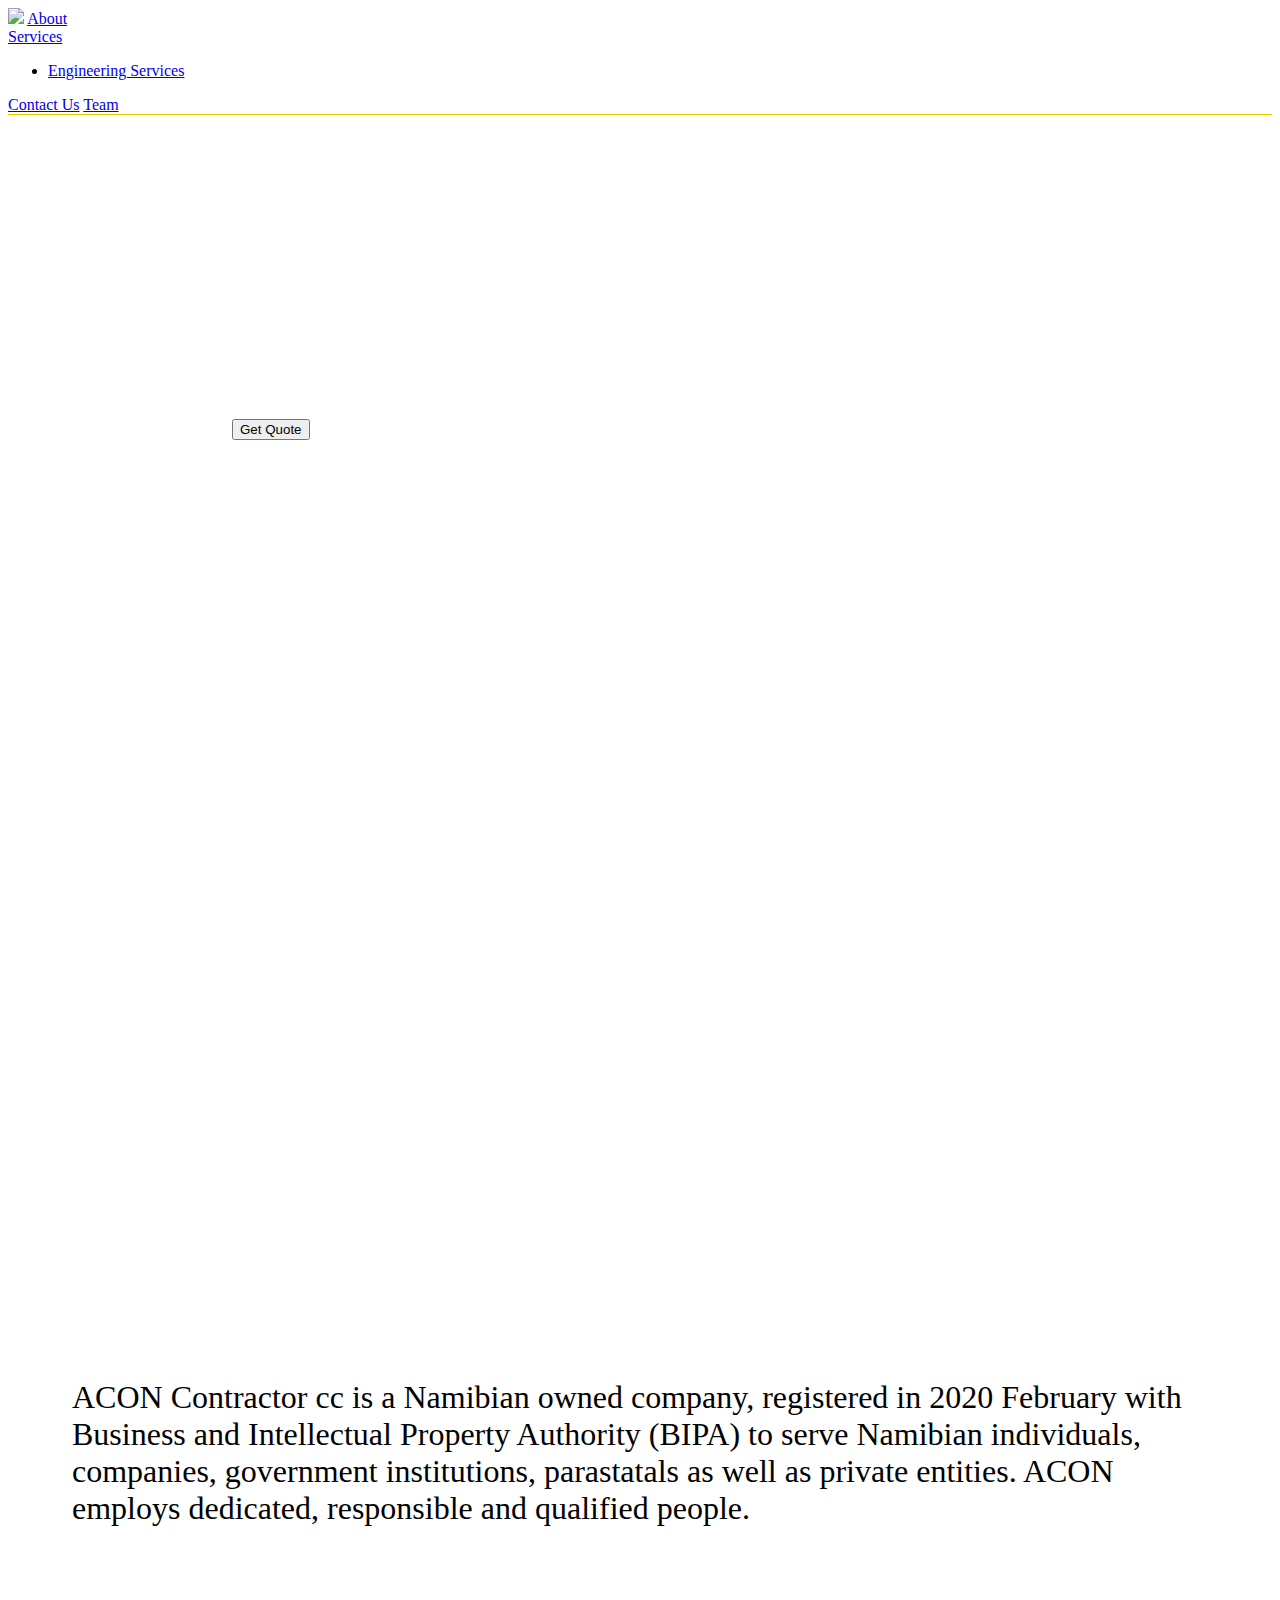
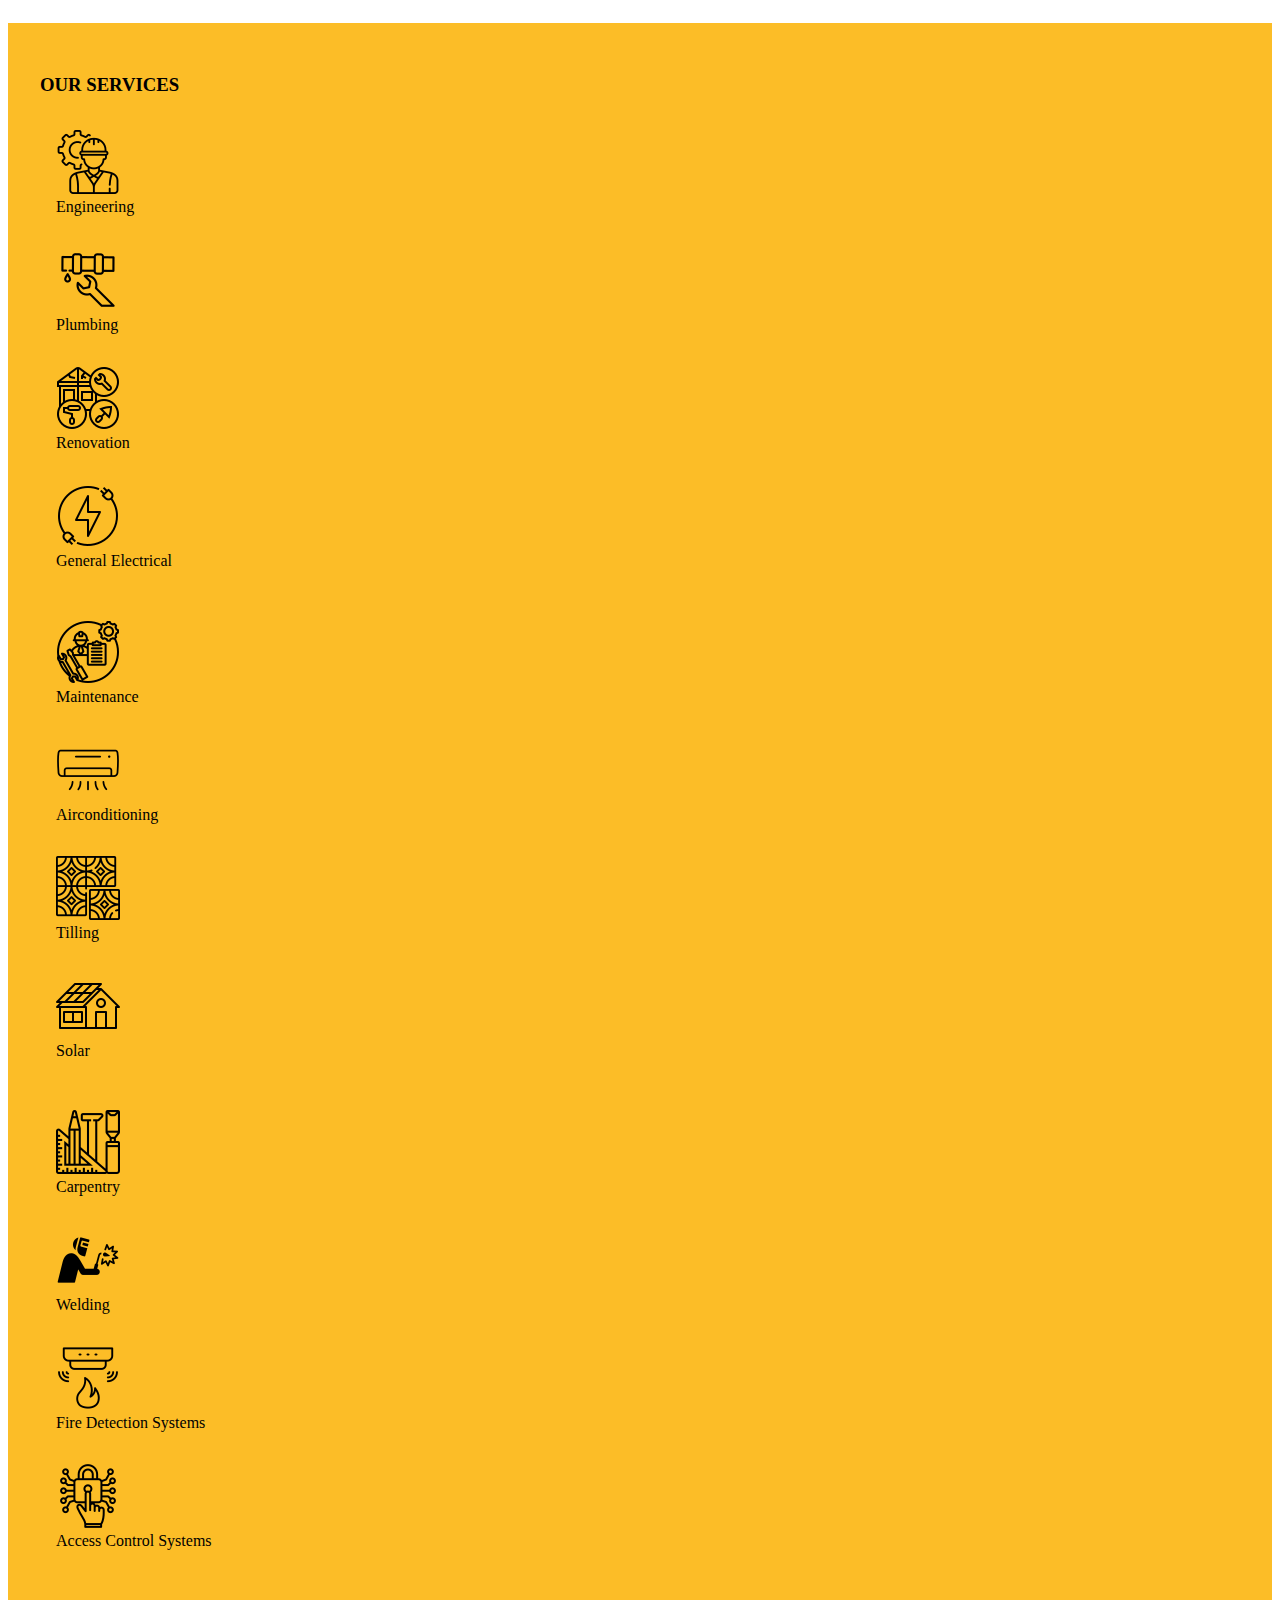
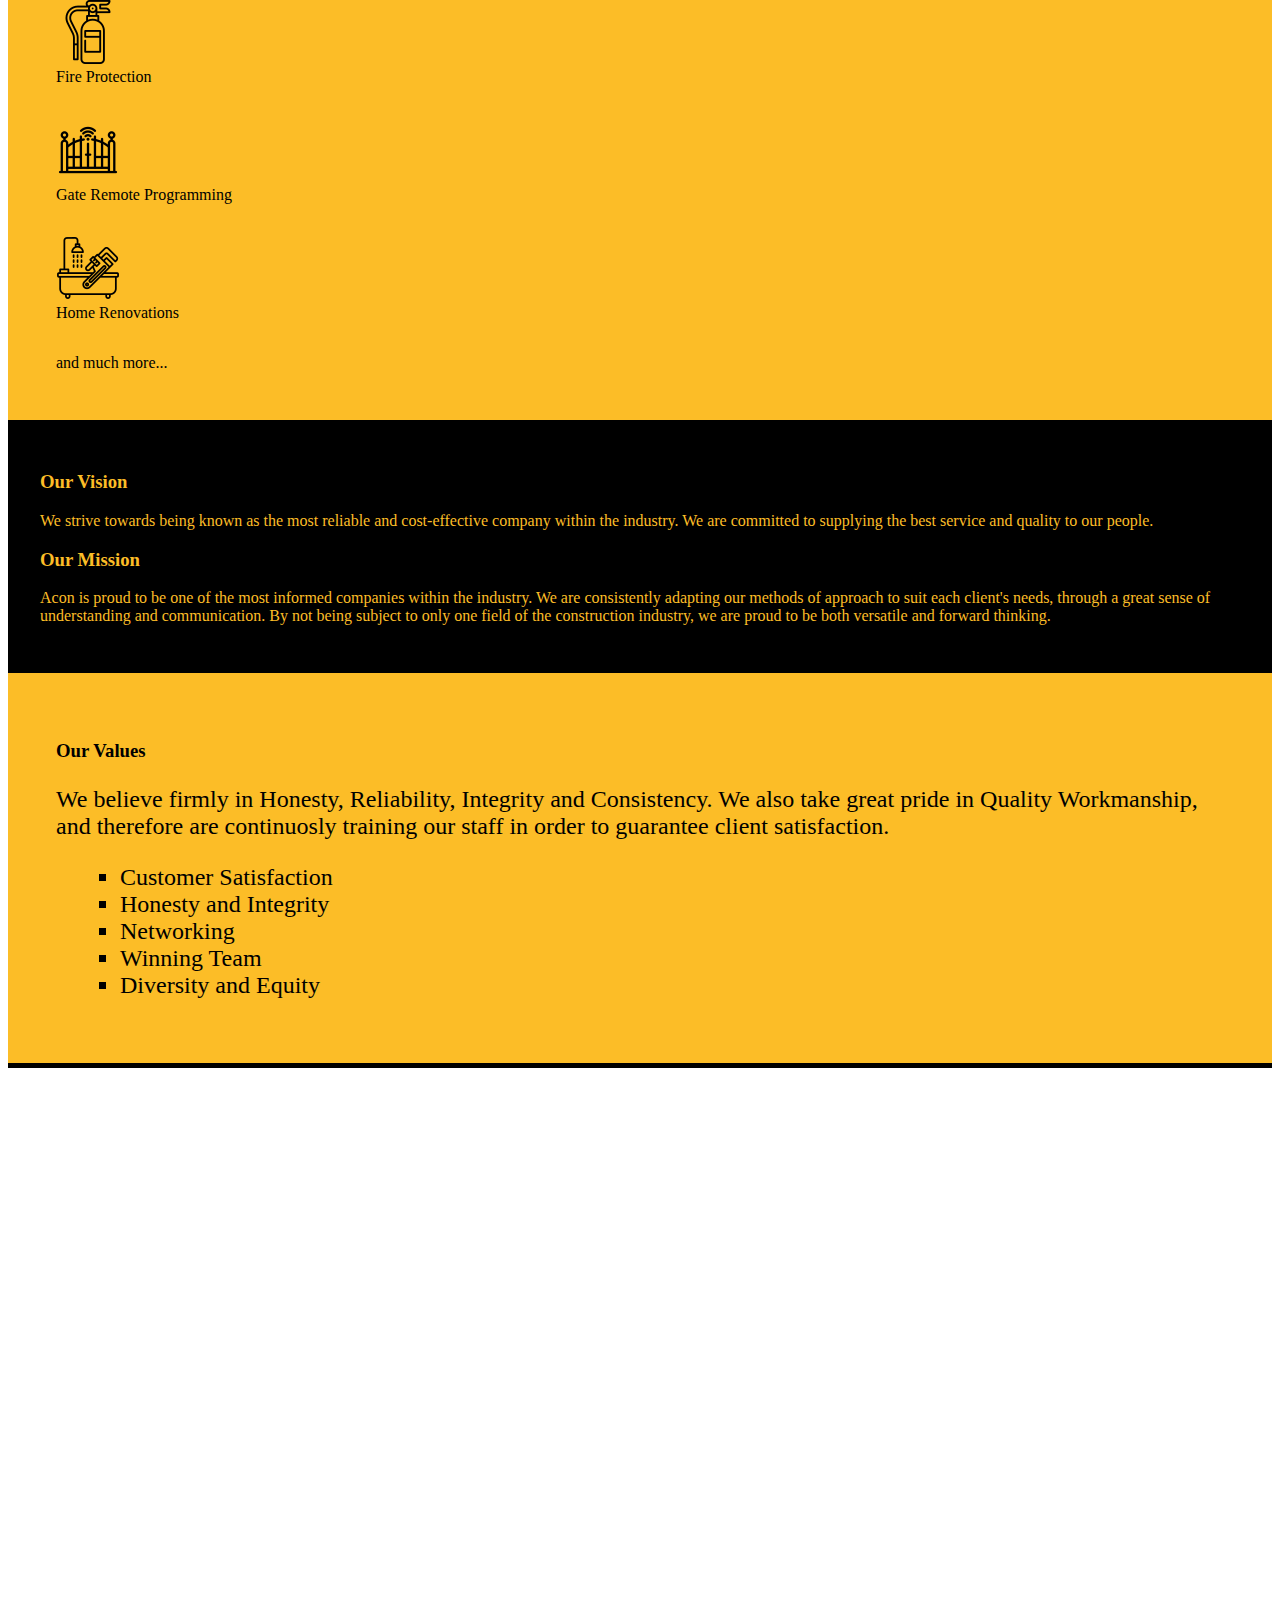
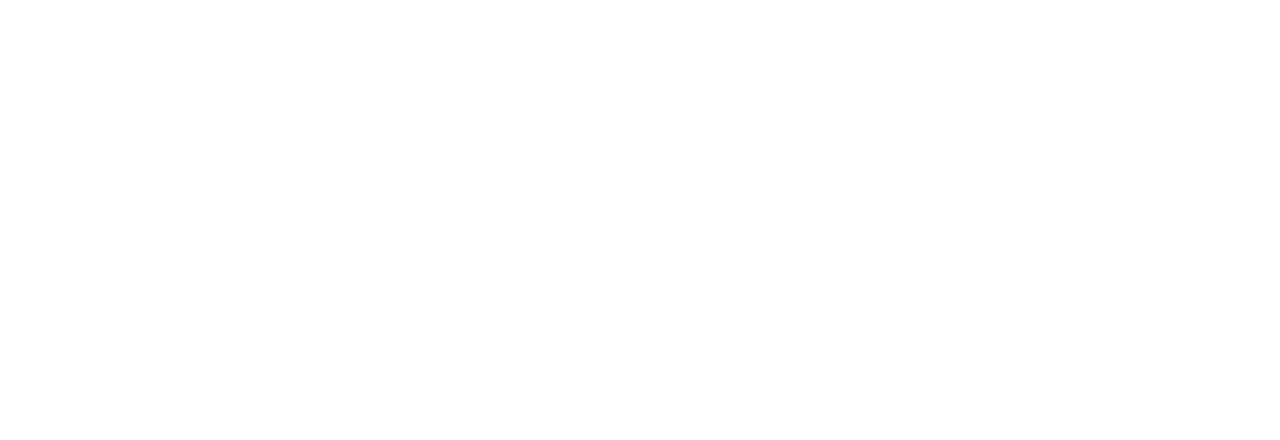
==== index.html @ f5fd53c5 "Add services section" ====
<!DOCTYPE html>
<html lang="en">
    <head>
	<meta charset="UTF-8">
	<meta name="viewport" content="width=device-width, initial-scale=1.0">
	<meta http-equiv="X-UA-Compatible" content="ie=edge">
	<title>Acon Contractors</title>
	<meta charset="UTF-8">
	<meta name="viewport" content="width=device-width, initial-scale=1.0">
	<meta http-equiv="X-UA-Compatible" content="ie=edge">
	<title>First Light Safaris</title>
	<link rel="stylesheet" href="style.css">
	<link rel="stylesheet" href="./css/vendor/spectre.min.css">
	<link rel="stylesheet" href="./css/vendor/spectre-exp.min.css">
	<link rel="stylesheet" href="./css/vendor/spectre-icons.min.css">
	<style>
	 @font-face {
	     font-family: 'RubikBurned-Regular';
	     src: URL('fonts/Kanit-Regular.ttf') format('truetype');
	 }

	 body{
	     font-family: 'RubikBurned-Regular';
	 }
	 #LOGO{
	     width: 120px;
	 }

	 header{
	     border-bottom: thin solid #f7c500;
	 }

	 #HERO{
	     width: 100vw;
	     background-image: url("img/hero.jpg");
	     background-size: 100%;
	     background-attachment: fixed;
	     height: 80vh;
	     padding: 14em;
	     color: #ffffff;
	 }

	 #ABOUT{
	     padding: 2em;
	     font-size: 2em;
	 }

	 #MISSION_VISION{
	     padding: 2em;
	     background-color: #000000;
	     color: #fcbd27;
	 }

	 .divider-vert::before{
	     border-color: #fcbd27;
	 }

	 .divider-vert[data-content]::after, .divider[data-content]::after{
	     background-color:#fcbd27;
	     color: #ffffff;
	 }

	 #VALUES{
	     padding: 3em;
	     background-color: #fcbd27;
	     color: #000000;
	 }

	 #VALUES p{
	     font-size: 1.5em;
	 }

	 #VALUES ul{
	     padding-left: 4em;
	 }

	 #VALUES ul li{
	     font-size: 1.5em;
	     list-style: square;
	 }

	 #CONTACT{
	     color: #ffffff;
	     padding: 2em;
	     height: 100vh;
	     background-image: url("img/bg.jpg");
	     background-size: 100%;
	     border-top: thick solid #000000;
	 }

	 #CONTACT li{
	     font-size: 2em;
	 }

	 #SERVICES{
	     background-color:#fcbd27;
	     color: #000000;
	     padding: 2em;
	 }

	 #SERVICES .card{
	     background-color:#fcbd27;
	     border-color: #000000;
	     padding: 1em;
	 }
	</style>
    </head>
    <body>
	<header class="navbar">
	    <section class="navbar-section">
		<a href="..." class="navbar-brand mr-2"><img src="img/logo.jpg" id="LOGO"></a>
		<a href="..." class="btn btn-link">About</a>
		<div class="dropdown">
		    <a href="#" class="btn btn-link dropdown-toggle" tabindex="0">
			Services <i class="icon icon-caret"></i>
		    </a>

		    <ul class="menu">
			<li><a href="/engineering.html" class="btn btn-link">Engineering Services</a></li>
		    </ul>
		</div>
		<a href="..." class="btn btn-link">Contact Us</a>
		<a href="..." class="btn btn-link">Team</a>
	    </section>
	</header>
	<section id="HERO">
	    <h1>Always ready to serve you...</h1>
	    <button class="btn btn-primary btn-lg">Get Quote</button>
	</section>
	<section id="ABOUT">
	    <div class="columns">
		<div class="col-10 col-mx-auto">
		    <p>ACON Contractor cc is a Namibian owned company,
			registered in 2020 February with Business and
			Intellectual Property Authority (BIPA) to serve
			Namibian individuals, companies, government
			institutions, parastatals as well as private entities.
			ACON employs dedicated, responsible and qualified
			people.
		    </p>
		</div>
	    </div>
	</section>
	<section class="sections" id="SERVICES">
	    <div class="container">
		<h3 class="sectionHeads">OUR SERVICES</h3>
		<div class="columns">
		    <div class="card col-3 col-sm-12 text-center">
			<div class="card-image col-mx-auto">
			    <img src="img/worker.png" class="img-responsive services-icons">
			</div>
			<div class="card-header">
			    <div class="card-title h5">Engineering</div>
			</div>
		    </div>
		    <div class="card col-3 col-sm-12 text-center">
			<div class="card-image col-mx-auto">
			    <img src="img/repairing.png" class="img-responsive services-icons">
			</div>
			<div class="card-header">
			    <div class="card-title h5">Plumbing</div>
			</div>
		    </div>
		    <div class="card col-3 col-sm-12 text-center">
			<div class="card-image col-mx-auto">
			    <img src="img/renovation.png" class="img-responsive services-icons">
			</div>
			<div class="card-header">
			    <div class="card-title h5">Renovation</div>
			</div>
		    </div>
		    <div class="card col-3 col-sm-12 text-center">
			<div class="card-image col-mx-auto">
			    <img src="img/plugin.png" class="img-responsive services-icons">
			</div>
			<div class="card-header">
			    <div class="card-title h5">General Electrical</div>
			</div>
		    </div>
		</div>
		<br>
		<div class="columns">
		    <div class="card col-3 col-sm-12 text-center">
			<div class="card-image col-mx-auto">
			    <img src="img/maintenance.png" class="img-responsive services-icons">
			</div>
			<div class="card-header">
			    <div class="card-title h5">Maintenance</div>
			</div>
		    </div>
		    <div class="card col-3 col-sm-12 text-center">
			<div class="card-image col-mx-auto">
			    <img src="img/air-conditioner.png" class="img-responsive services-icons">
			</div>
			<div class="card-header">
			    <div class="card-title h5">Airconditioning</div>
			</div>
		    </div>
		    <div class="card col-3 col-sm-12 text-center">
			<div class="card-image col-mx-auto">
			    <img src="img/tiles.png" class="img-responsive services-icons">
			</div>
			<div class="card-header">
			    <div class="card-title h5">Tilling</div>
			</div>
		    </div>
		    <div class="card col-3 col-sm-12 text-center">
			<div class="card-image col-mx-auto">
			    <img src="img/solar-house.png" class="img-responsive services-icons">
			</div>
			<div class="card-header">
			    <div class="card-title h5">Solar</div>
			</div>
		    </div>
		</div>
		<br>
		<div class="columns">
		    <div class="card col-3 col-sm-12 col-mx-auto text-center">
			<div class="card-image col-mx-auto">
			    <img src="img/carpentry.png" class="img-responsive services-icons">
			</div>
			<div class="card-header">
			    <div class="card-title h5">Carpentry</div>
			</div>
		    </div>
		    <div class="card col-3 col-sm-12 col-mx-auto text-center">
			<div class="card-image col-mx-auto">
			    <img src="img/welding.png" class="img-responsive services-icons">
			</div>
			<div class="card-header">
			    <div class="card-title h5">Welding</div>
			</div>
		    </div>
		    <div class="card col-3 col-sm-12 text-center">
			<div class="card-image col-mx-auto">
			    <img src="img/fire-alarm.png" class="img-responsive services-icons">
			</div>
			<div class="card-header">
			    <div class="card-title h5">Fire Detection Systems</div>
			</div>
		    </div>
		    <div class="card col-3 col-sm-12 text-center">
			<div class="card-image col-mx-auto">
			    <img src="img/access-control.png" class="img-responsive services-icons">
			</div>
			<div class="card-header">
			    <div class="card-title h5">Access Control Systems</div>
			</div>
		    </div>
		</div>
		<br>
		<div class="columns">
		    <div class="card col-3 col-sm-12 col-mx-auto text-center">
			<div class="card-image col-mx-auto">
			    <img src="img/fire-extinguisher.png" class="img-responsive services-icons">
			</div>
			<div class="card-header">
			    <div class="card-title h5">Fire Protection</div>
			</div>
		    </div>
		    <div class="card col-3 col-sm-12 col-mx-auto text-center">
			<div class="card-image col-mx-auto">
			    <img src="img/gate.png" class="img-responsive services-icons">
			</div>
			<div class="card-header">
			    <div class="card-title h5">Gate Remote Programming</div>
			</div>
		    </div>
		    <div class="card col-3 col-sm-12 text-center">
			<div class="card-image col-mx-auto">
			    <img src="img/bathroom.png" class="img-responsive services-icons">
			</div>
			<div class="card-header">
			    <div class="card-title h5">Home Renovations</div>
			</div>
		    </div>
		    <div class="card col-3 col-sm-12 text-center">
			<div class="card-image col-mx-auto">
			</div>
			<div class="card-header">
			    <div class="card-title h5">and much more...</div>
			</div>
		    </div>
		</div>
	    </div>
	</section>
	<section id="MISSION_VISION">
	    <div class="columns">
		<div class="col-5">
		    <h3>Our Vision</h3>
		    We strive towards being known as the most reliable
		    and cost-effective company within the industry.
		    We are committed to supplying the best service and
		    quality to our people.
		</div>
		<div class="col-1 divider-vert" data-content="&"></div>
		<div class="col-6">
		    <h3 class="text-right">Our Mission</h3>
		    <p class="text-right">
			Acon is proud to be one of the most informed
			companies within the industry. We are consistently
			adapting our methods of approach to suit each
			client's needs, through a great sense of
			understanding and communication. By not being
			subject to only one field of the construction
			industry, we are proud to be both versatile and
			forward thinking.
		    </p>
		</div>
	    </div>
	</section>
	<section id="VALUES">
	    <div class="columns">
		<h3>Our Values</h3>
		<p class="col-10 col-mx-auto">
		    We believe firmly in Honesty, Reliability,
		    Integrity and Consistency. We also take great
		    pride in Quality Workmanship, and therefore are
		    continuosly training our staff in order to
		    guarantee client satisfaction.
		</p>
	    </div>
	    <div class="columns">
		<div class="col-1"></div>
		<ul class="col-10">
		    <li>Customer Satisfaction</li>
		    <li>Honesty and Integrity</li>
		    <li>Networking</li>
		    <li>Winning Team</li>
		    <li>Diversity and Equity</li>
		</ul>
	    </div>
	</section>
	<section id="CONTACT">
	    <h3>Contact Us</h3>
	    <ul>
		<li>+264 81 836 1139</li>
		<li>+264 81 129 6052</li>
		<li>info@acon-contractors.com</li>
		<li>P.O. Box 41077, Windhoek, Namibia</li>
		<li>ERF 371 Tuba Street, Windhoek</li>
	    </ul>
	</section>
	<script src="index.js"></script>
    </body>
</html>
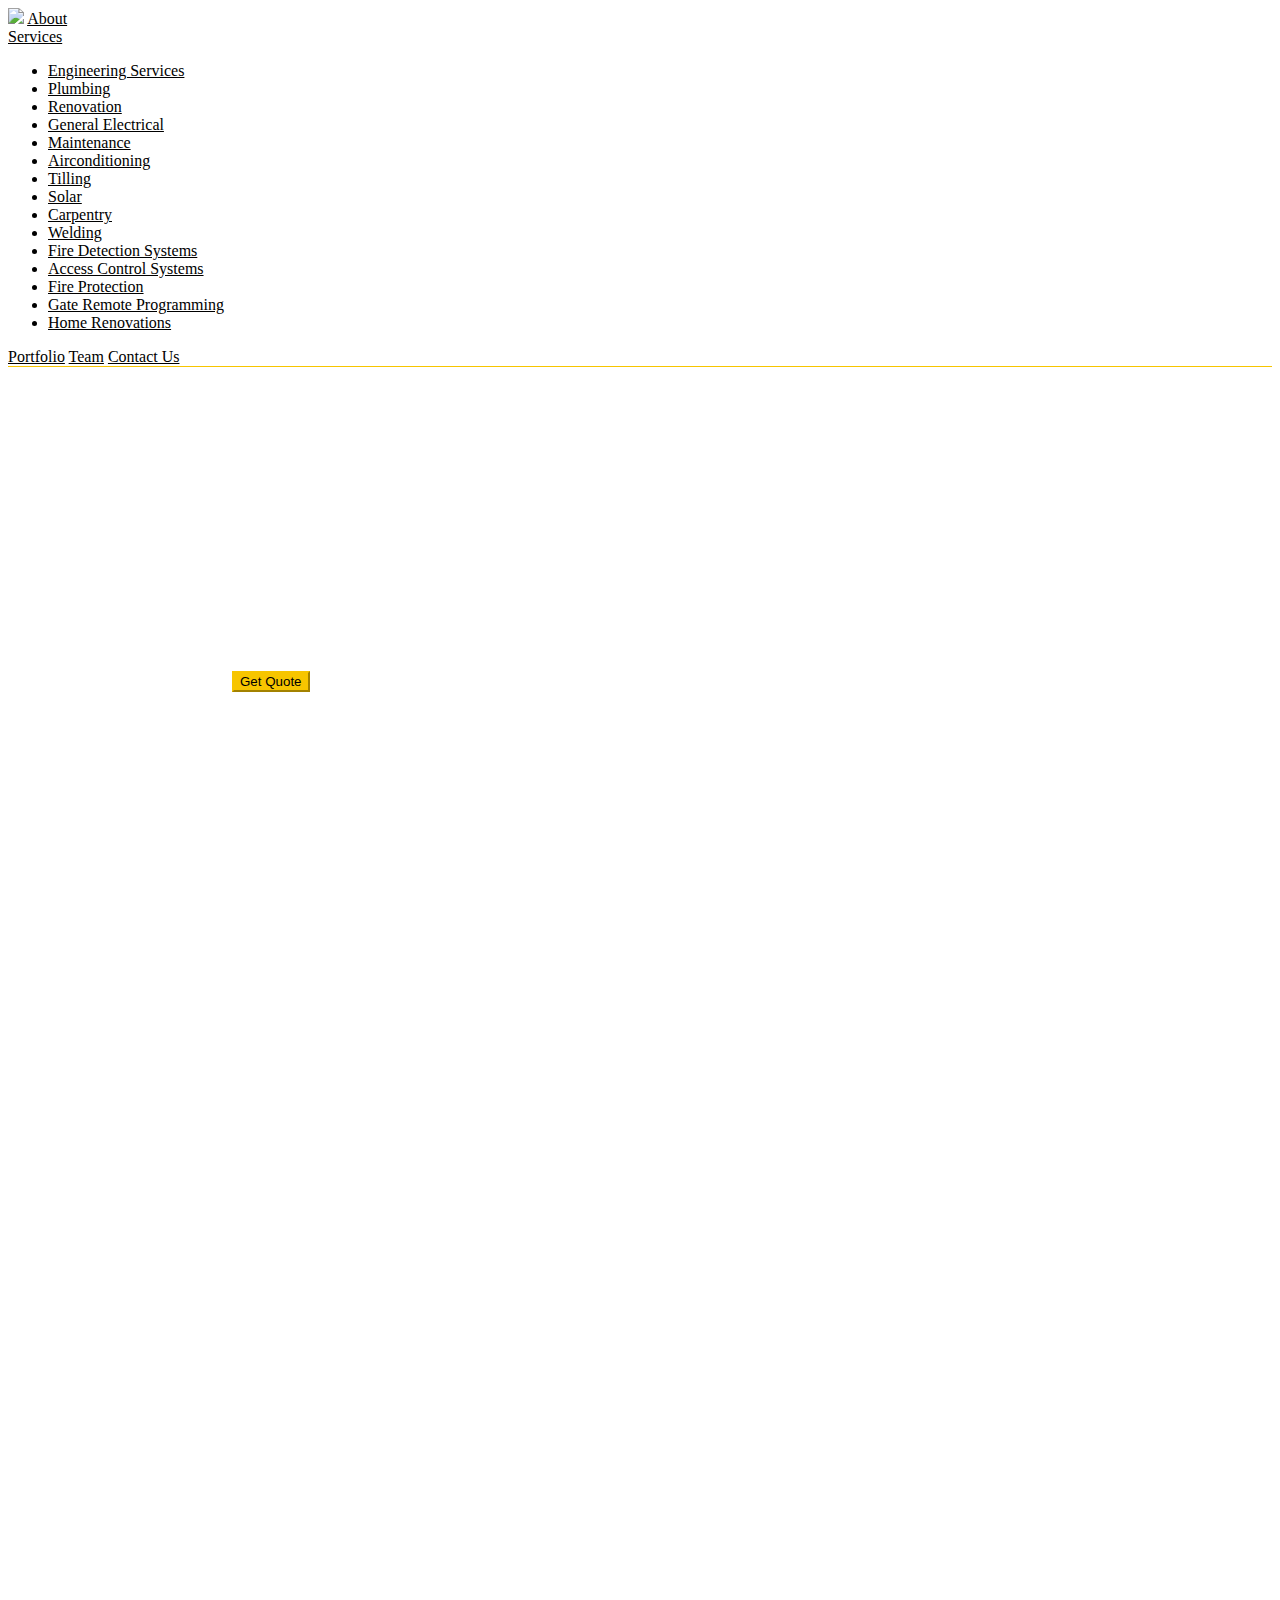
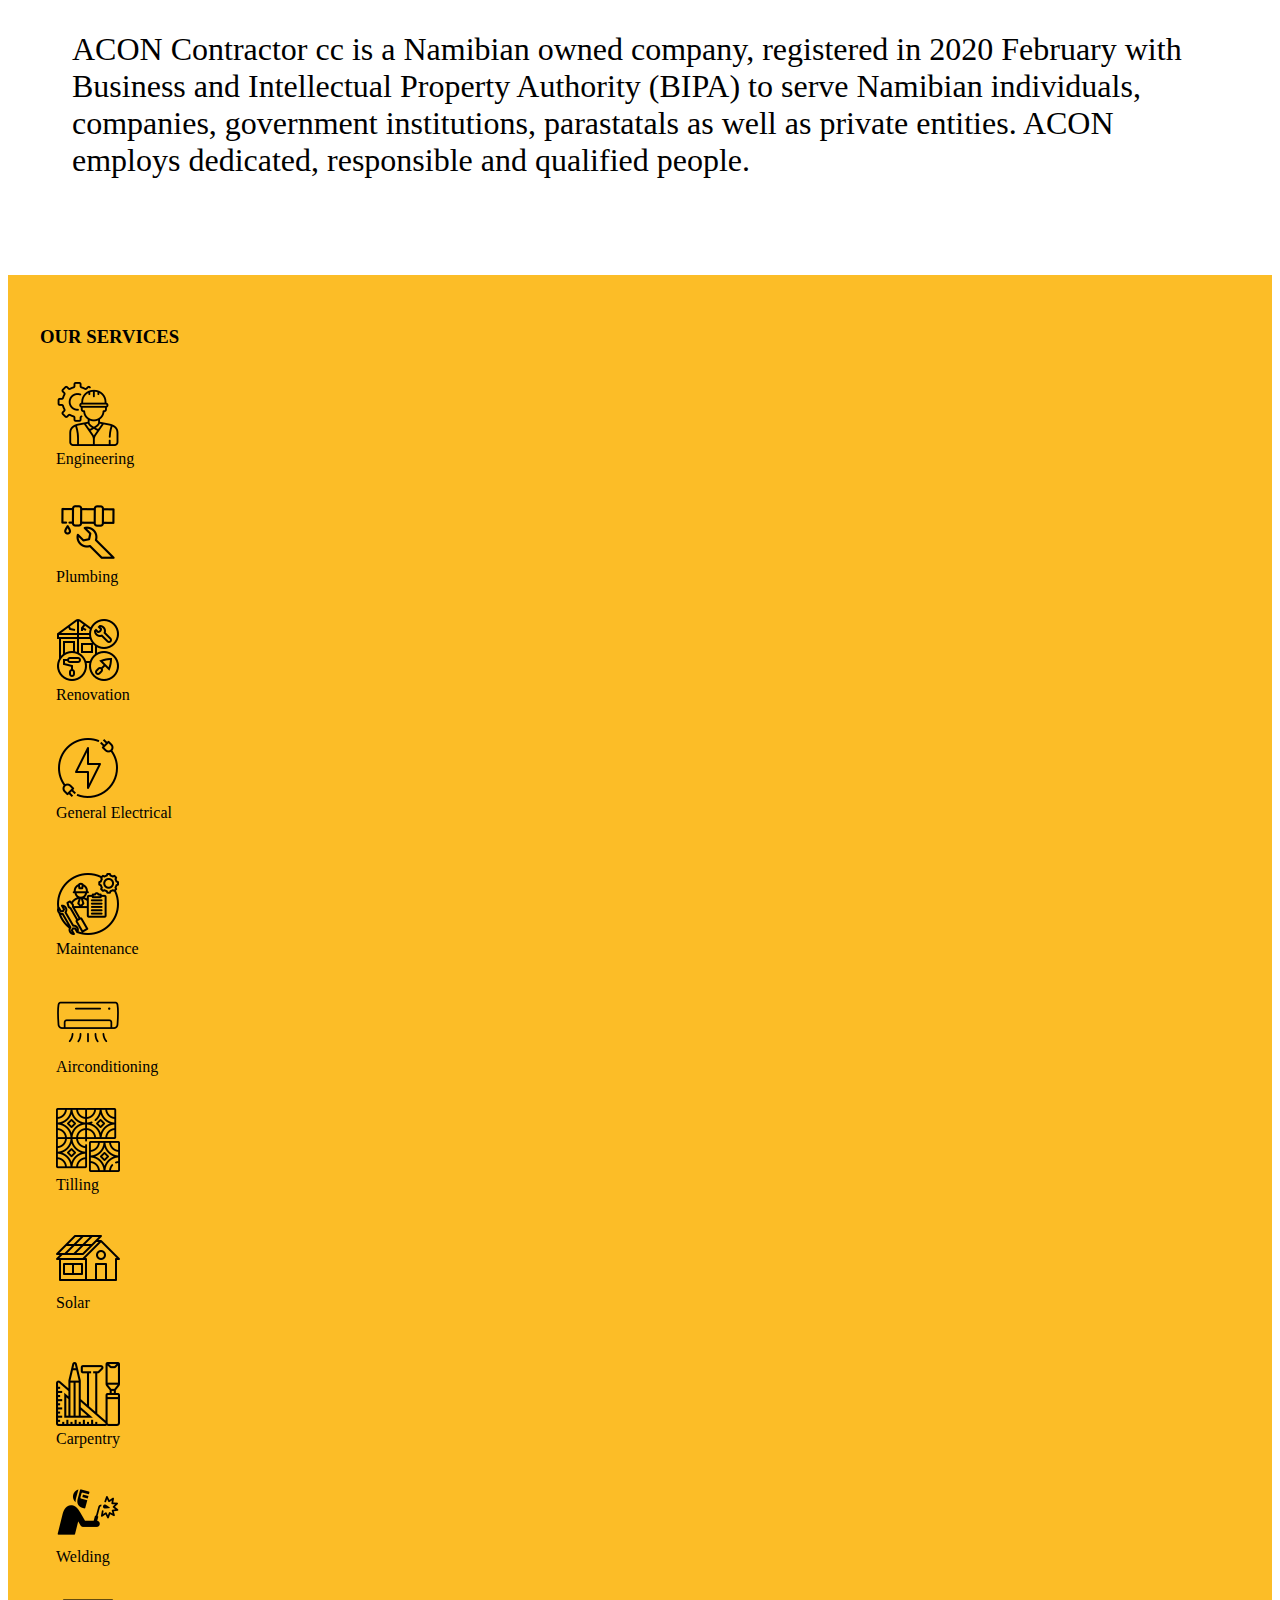
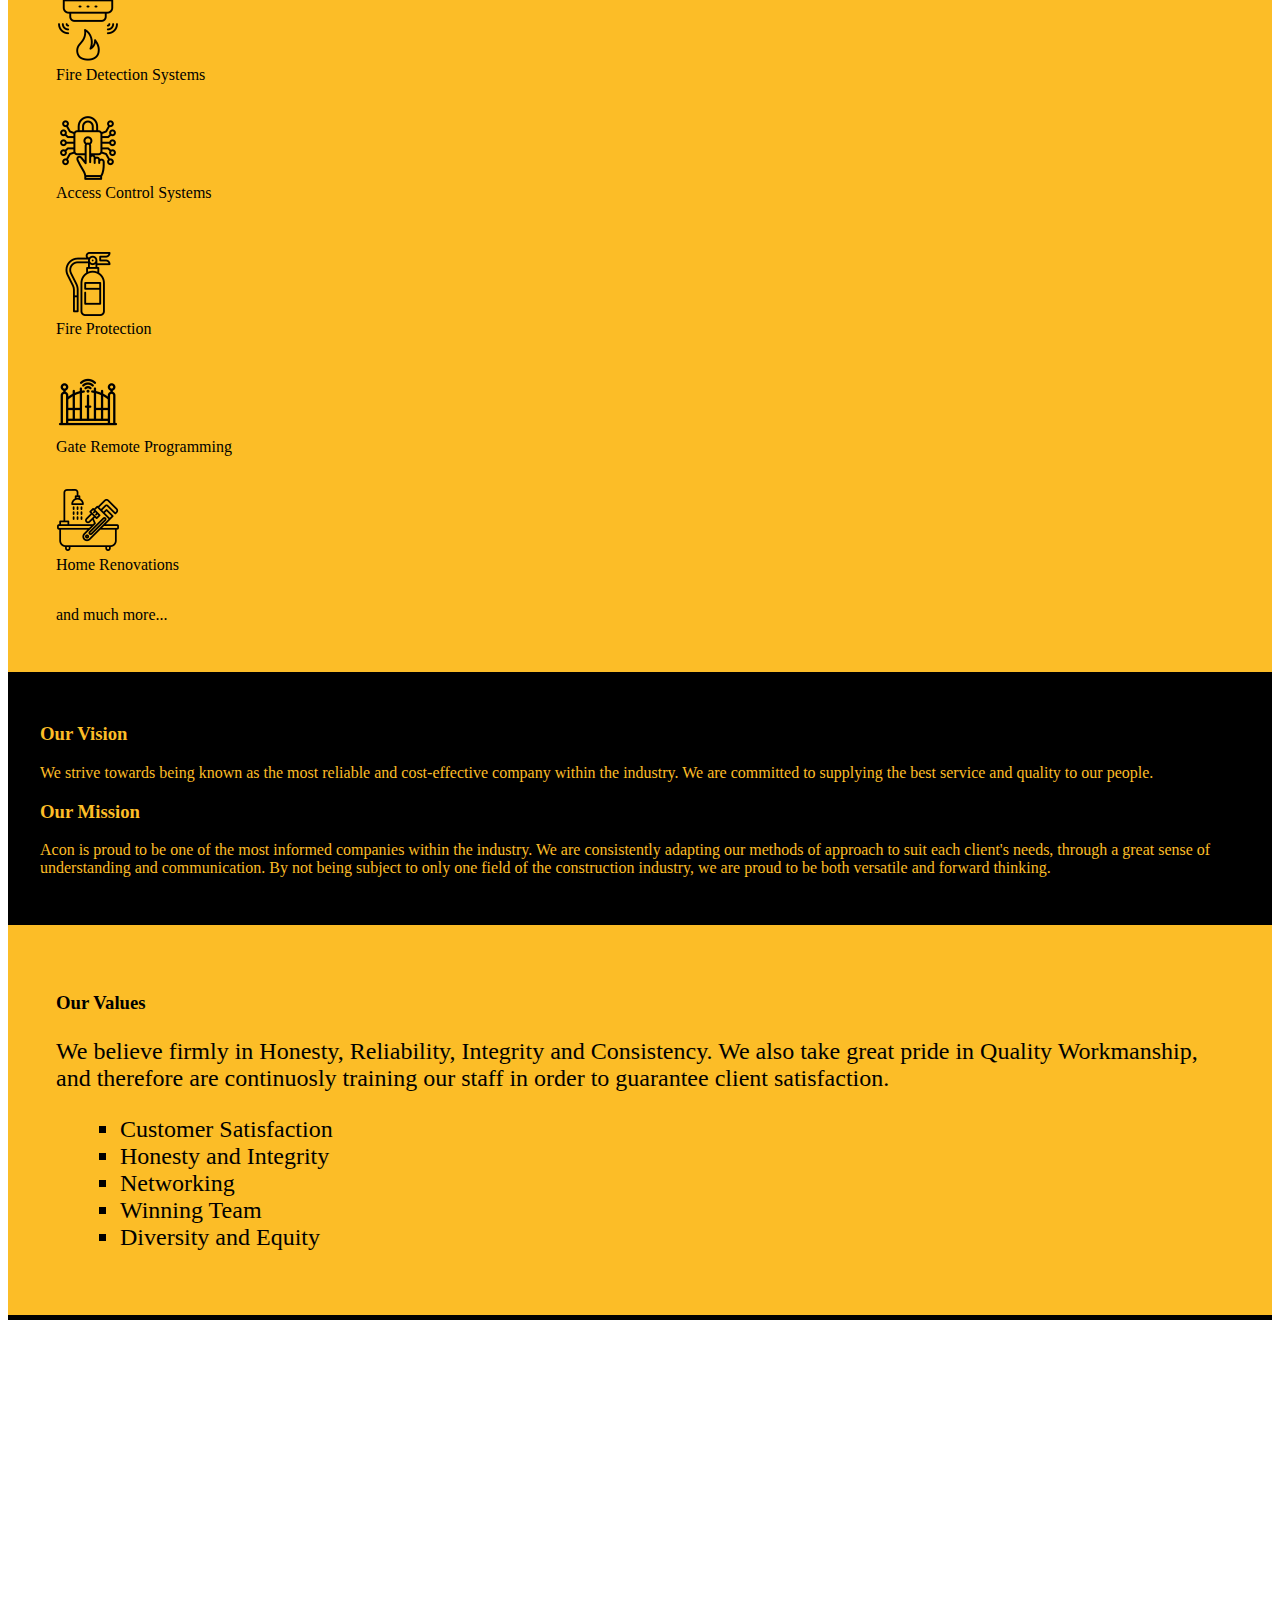
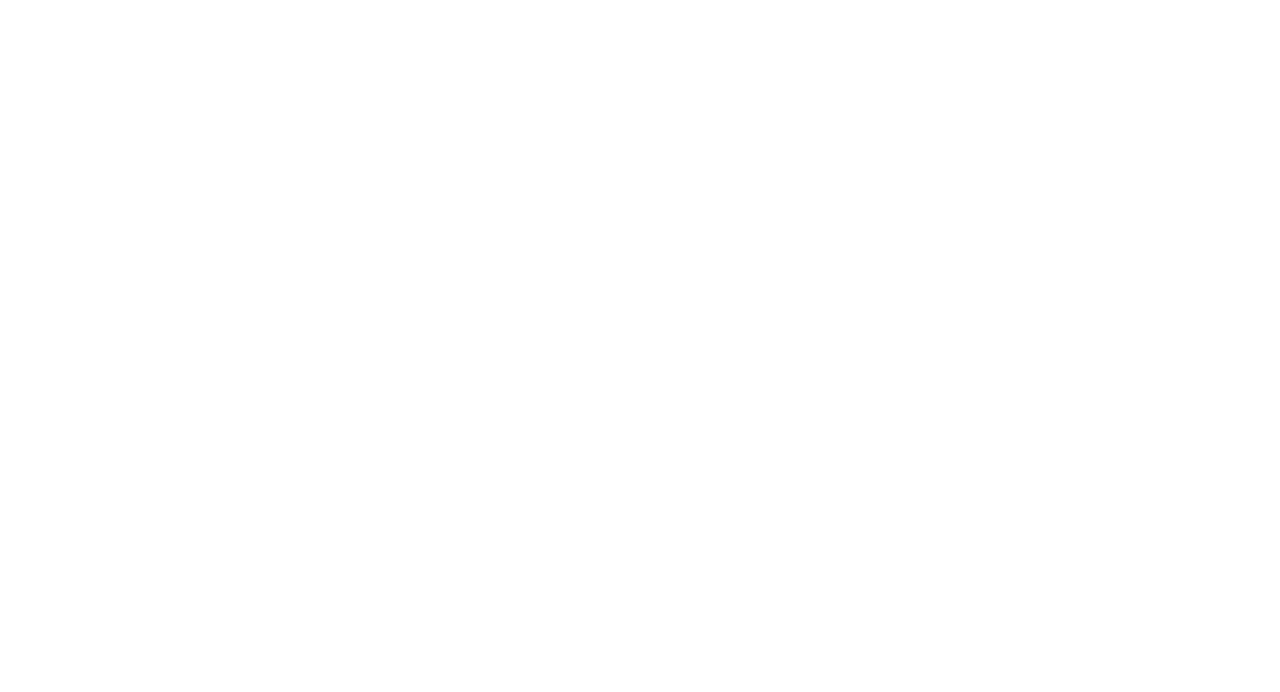
==== commit 905a5f43: "add electrical.html page" ====
--- a/index.html
+++ b/index.html
@@ -5,10 +5,6 @@
 	<meta name="viewport" content="width=device-width, initial-scale=1.0">
 	<meta http-equiv="X-UA-Compatible" content="ie=edge">
 	<title>Acon Contractors</title>
-	<meta charset="UTF-8">
-	<meta name="viewport" content="width=device-width, initial-scale=1.0">
-	<meta http-equiv="X-UA-Compatible" content="ie=edge">
-	<title>First Light Safaris</title>
 	<link rel="stylesheet" href="style.css">
 	<link rel="stylesheet" href="./css/vendor/spectre.min.css">
 	<link rel="stylesheet" href="./css/vendor/spectre-exp.min.css">
@@ -30,6 +26,14 @@
 	     border-bottom: thin solid #f7c500;
 	 }
 
+	 .btn.btn-link{
+	     color: #000000;
+	 }
+
+	 .btn.btn-link.active, .btn.btn-link:active, .btn.btn-link:focus, .btn.btn-link:hover {
+	     color: #f7c500;
+	 }
+
 	 #HERO{
 	     width: 100vw;
 	     background-image: url("img/hero.jpg");
@@ -40,9 +44,16 @@
 	     color: #ffffff;
 	 }
 
+	 #HERO .btn.btn-primary{
+	     background: #f7c500;
+	     border-color: #f7c500;
+	     color: #000000;
+	 }
+
 	 #ABOUT{
 	     padding: 2em;
 	     font-size: 2em;
+	     color: #000000;
 	 }
 
 	 #MISSION_VISION{
@@ -57,7 +68,7 @@
 
 	 .divider-vert[data-content]::after, .divider[data-content]::after{
 	     background-color:#fcbd27;
-	     color: #ffffff;
+	     color: #000000;
 	 }
 
 	 #VALUES{
@@ -108,7 +119,7 @@
     <body>
 	<header class="navbar">
 	    <section class="navbar-section">
-		<a href="..." class="navbar-brand mr-2"><img src="img/logo.jpg" id="LOGO"></a>
+		<a href="./index.html" class="navbar-brand mr-2"><img src="img/logo.jpg" id="LOGO"></a>
 		<a href="..." class="btn btn-link">About</a>
 		<div class="dropdown">
 		    <a href="#" class="btn btn-link dropdown-toggle" tabindex="0">
@@ -116,11 +127,26 @@
 		    </a>
 
 		    <ul class="menu">
-			<li><a href="/engineering.html" class="btn btn-link">Engineering Services</a></li>
+			<li><a href="./engineering.html" class="btn btn-link">Engineering Services</a></li>
+			<li><a href="./plumbing.html" class="btn btn-link">Plumbing</a></li>
+			<li><a href="./renovation.html" class="btn btn-link">Renovation</a></li>
+			<li><a href="./electrical.html" class="btn btn-link">General Electrical</a></li>
+			<li><a href="./maintenance.html" class="btn btn-link">Maintenance</a></li>
+			<li><a href="./airconditioning.html" class="btn btn-link">Airconditioning</a></li>
+			<li><a href="./tilling.html" class="btn btn-link">Tilling</a></li>
+			<li><a href="./solar.html" class="btn btn-link">Solar</a></li>
+			<li><a href="./carpentry.html" class="btn btn-link">Carpentry</a></li>
+			<li><a href="./welding.html" class="btn btn-link">Welding</a></li>
+			<li><a href="./fire-detection.html" class="btn btn-link">Fire Detection Systems</a></li>
+			<li><a href="./access-control.html" class="btn btn-link">Access Control Systems</a></li>
+			<li><a href="./fire-protection.html" class="btn btn-link">Fire Protection</a></li>
+			<li><a href="./gate-remote.html" class="btn btn-link">Gate Remote Programming</a></li>
+			<li><a href="./home-renovations.html" class="btn btn-link">Home Renovations</a></li>
 		    </ul>
 		</div>
-		<a href="..." class="btn btn-link">Contact Us</a>
-		<a href="..." class="btn btn-link">Team</a>
+		<a href="/portfolio.html" class="btn btn-link">Portfolio</a>
+		<a href="/team.html" class="btn btn-link">Team</a>
+		<a href="/contact-us.html" class="btn btn-link">Contact Us</a>
 	    </section>
 	</header>
 	<section id="HERO">
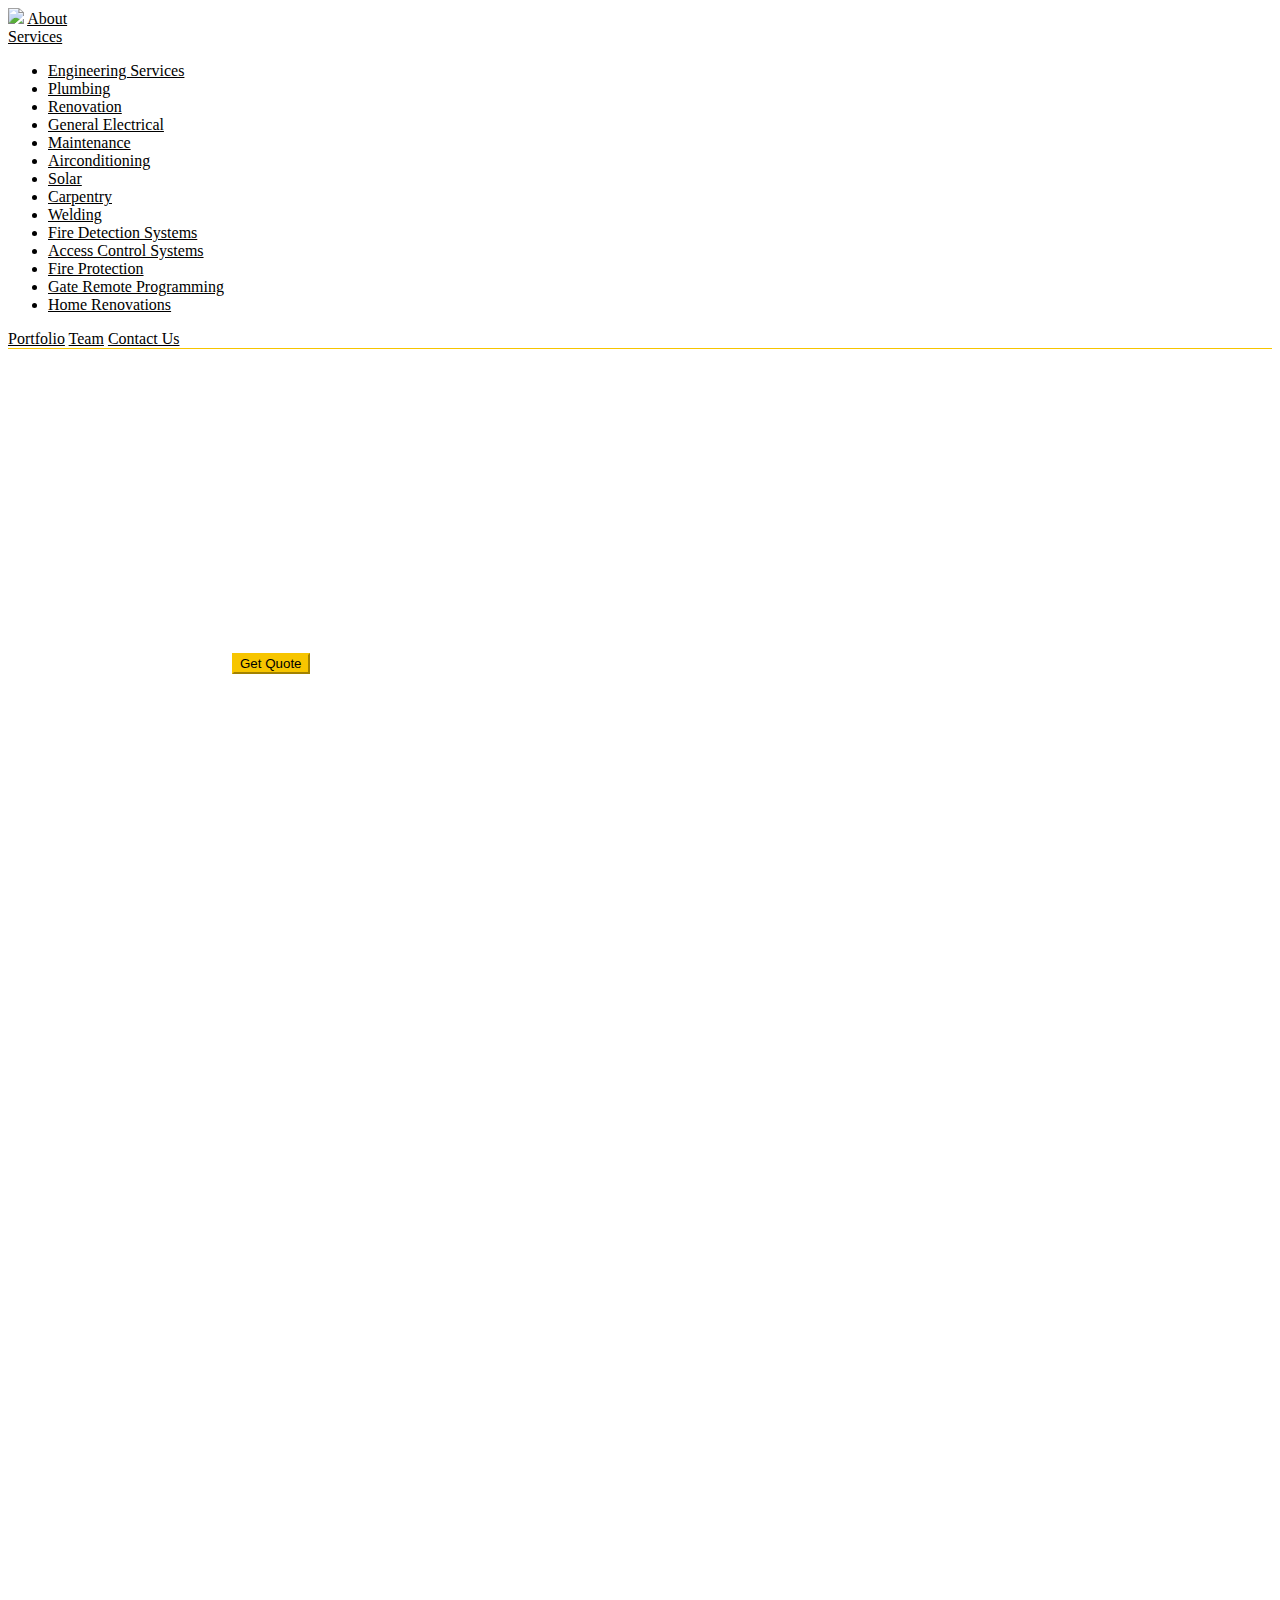
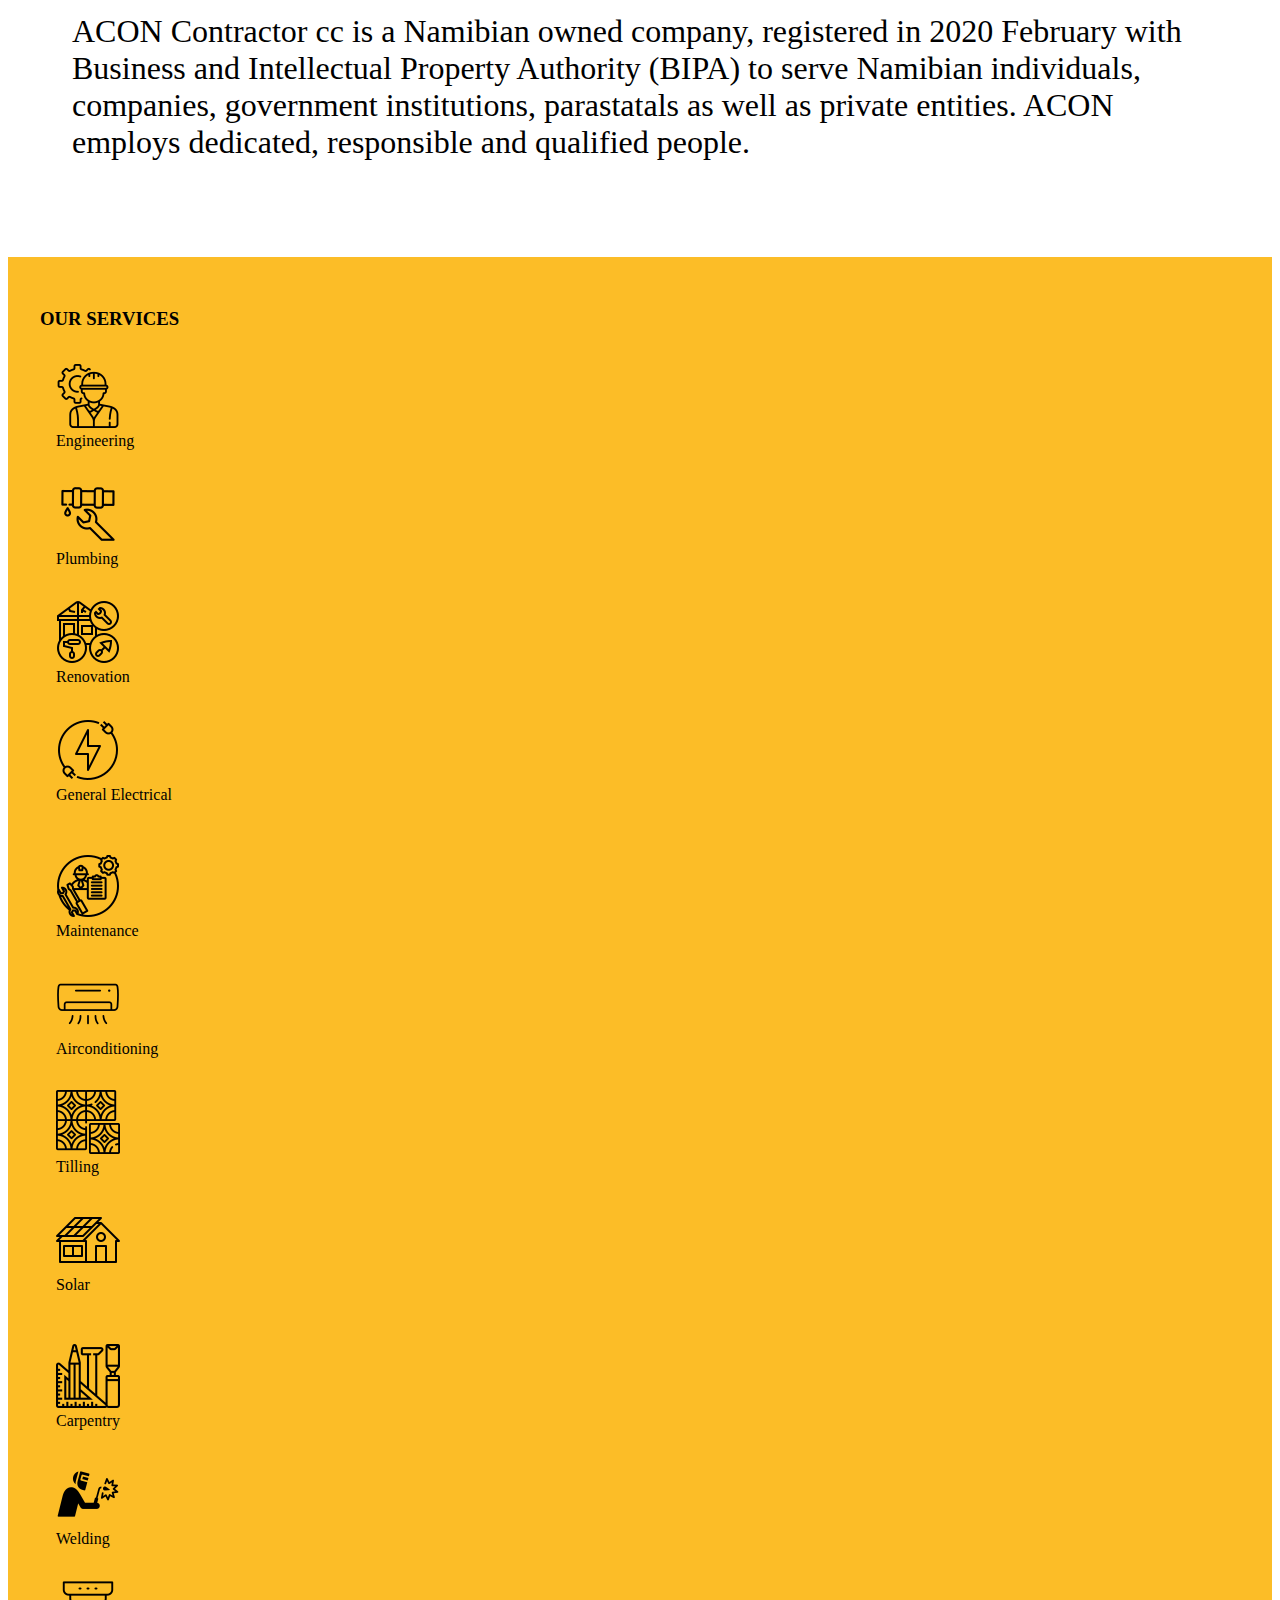
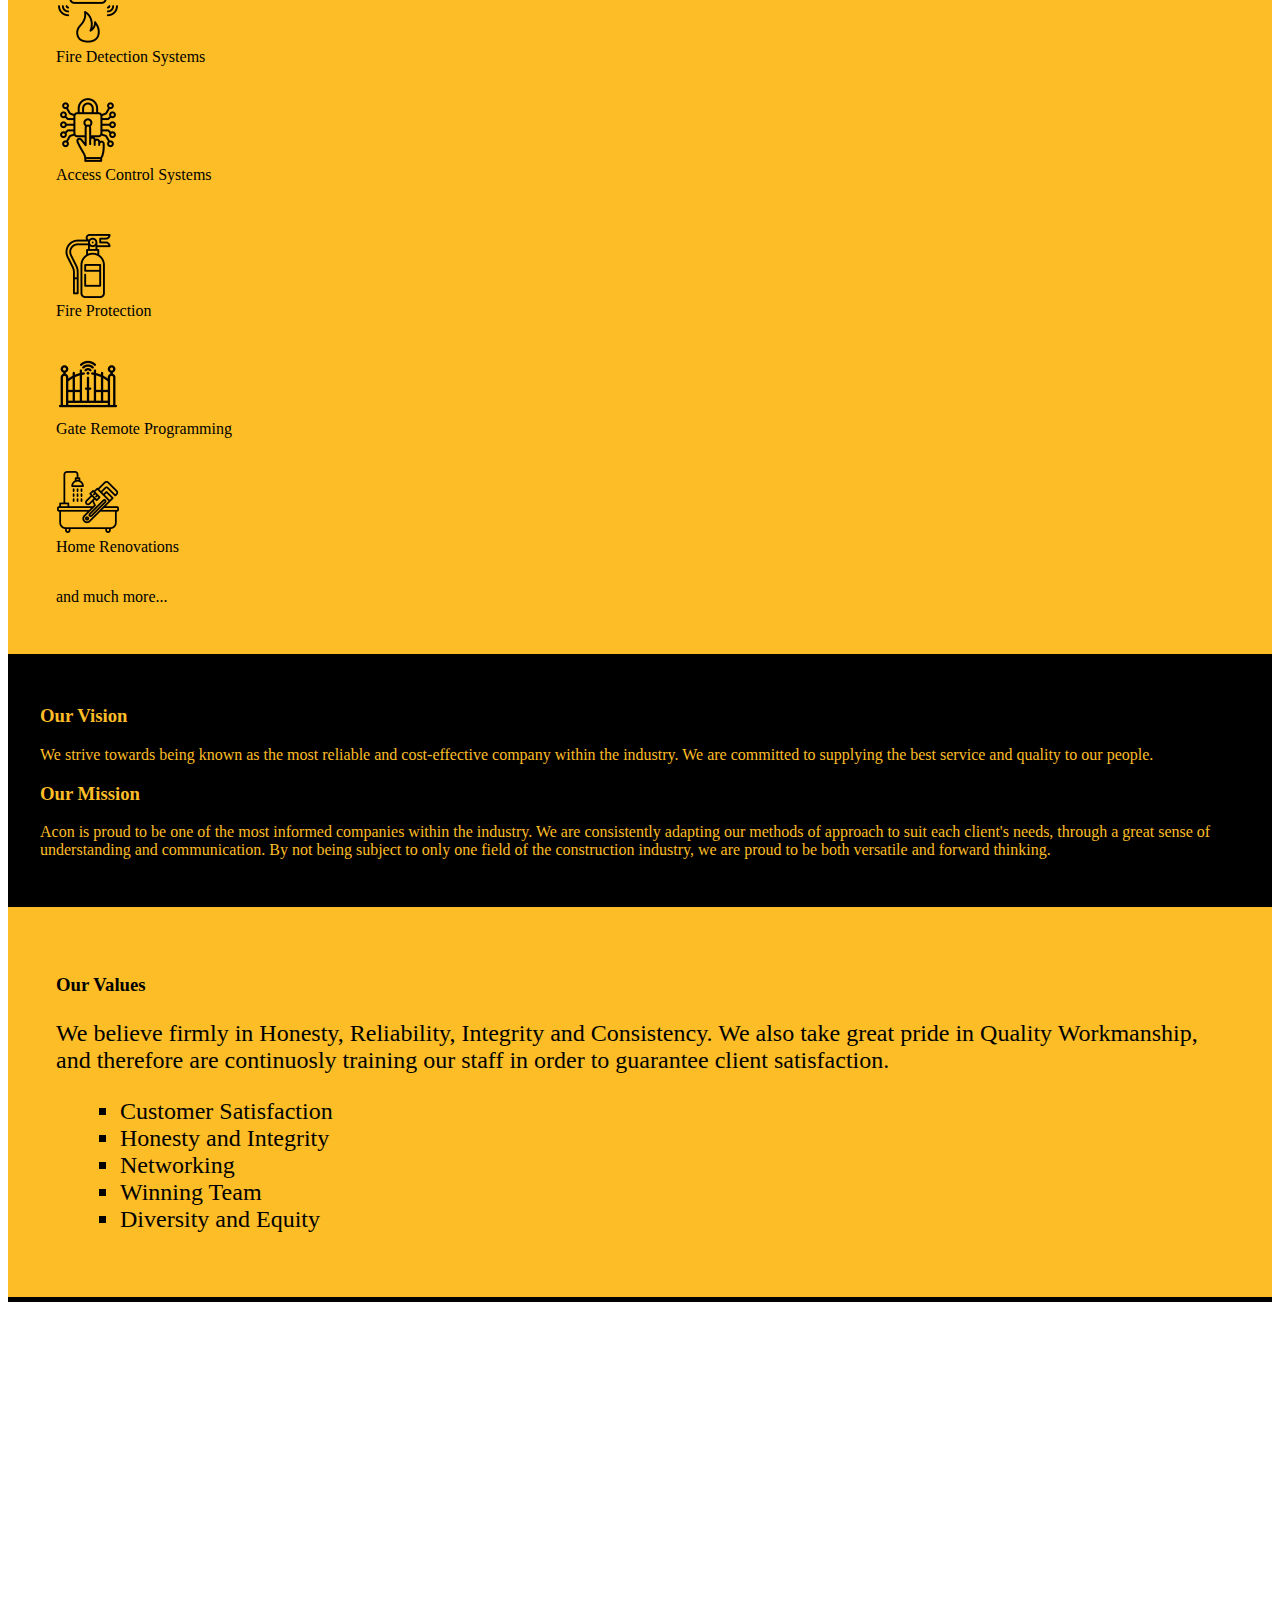
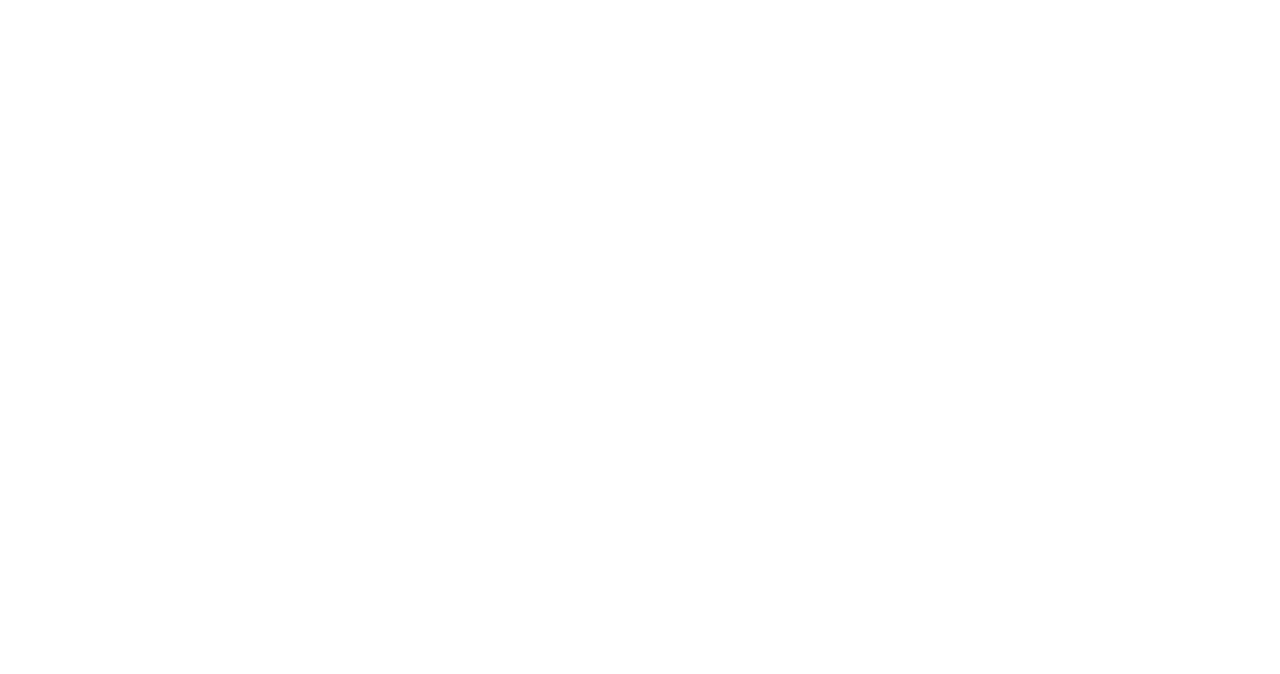
==== commit d2c88e1d: "remove tilling links" ====
--- a/index.html
+++ b/index.html
@@ -133,7 +133,6 @@
 			<li><a href="./electrical.html" class="btn btn-link">General Electrical</a></li>
 			<li><a href="./maintenance.html" class="btn btn-link">Maintenance</a></li>
 			<li><a href="./airconditioning.html" class="btn btn-link">Airconditioning</a></li>
-			<li><a href="./tilling.html" class="btn btn-link">Tilling</a></li>
 			<li><a href="./solar.html" class="btn btn-link">Solar</a></li>
 			<li><a href="./carpentry.html" class="btn btn-link">Carpentry</a></li>
 			<li><a href="./welding.html" class="btn btn-link">Welding</a></li>
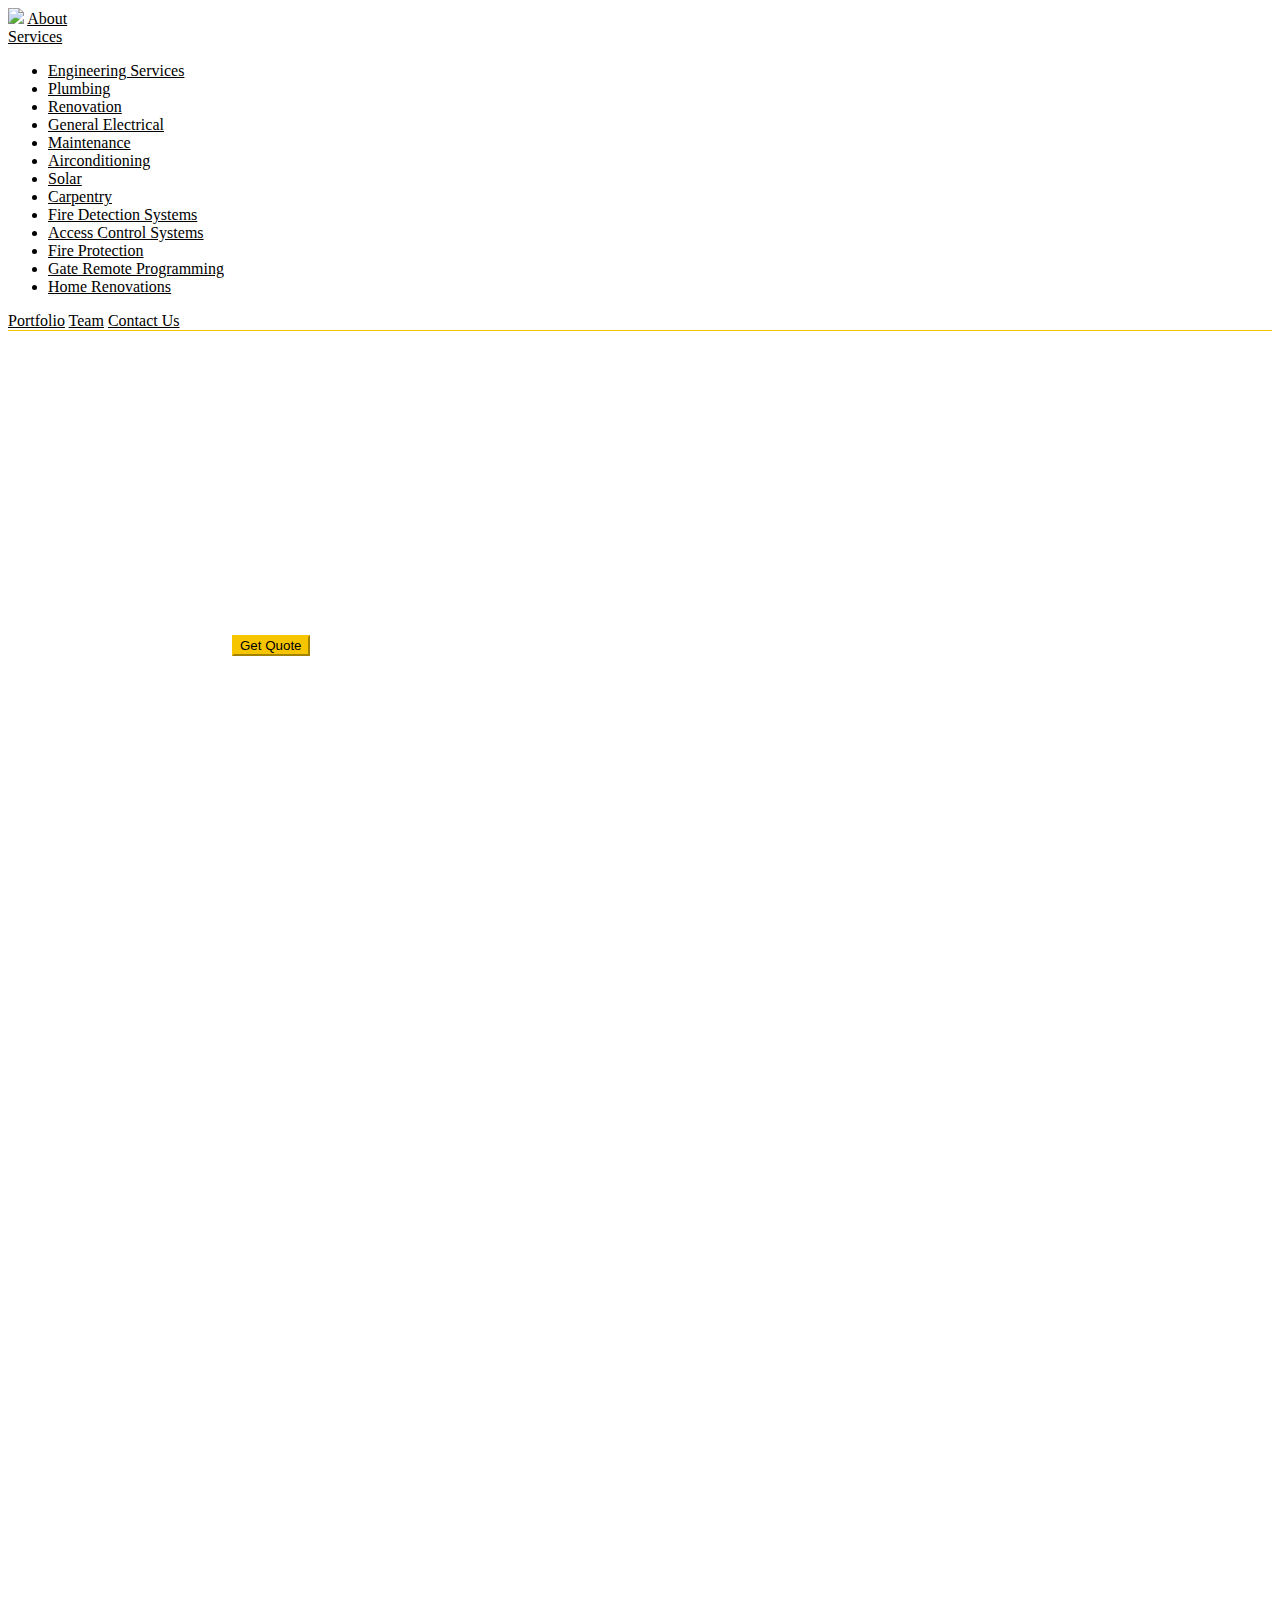
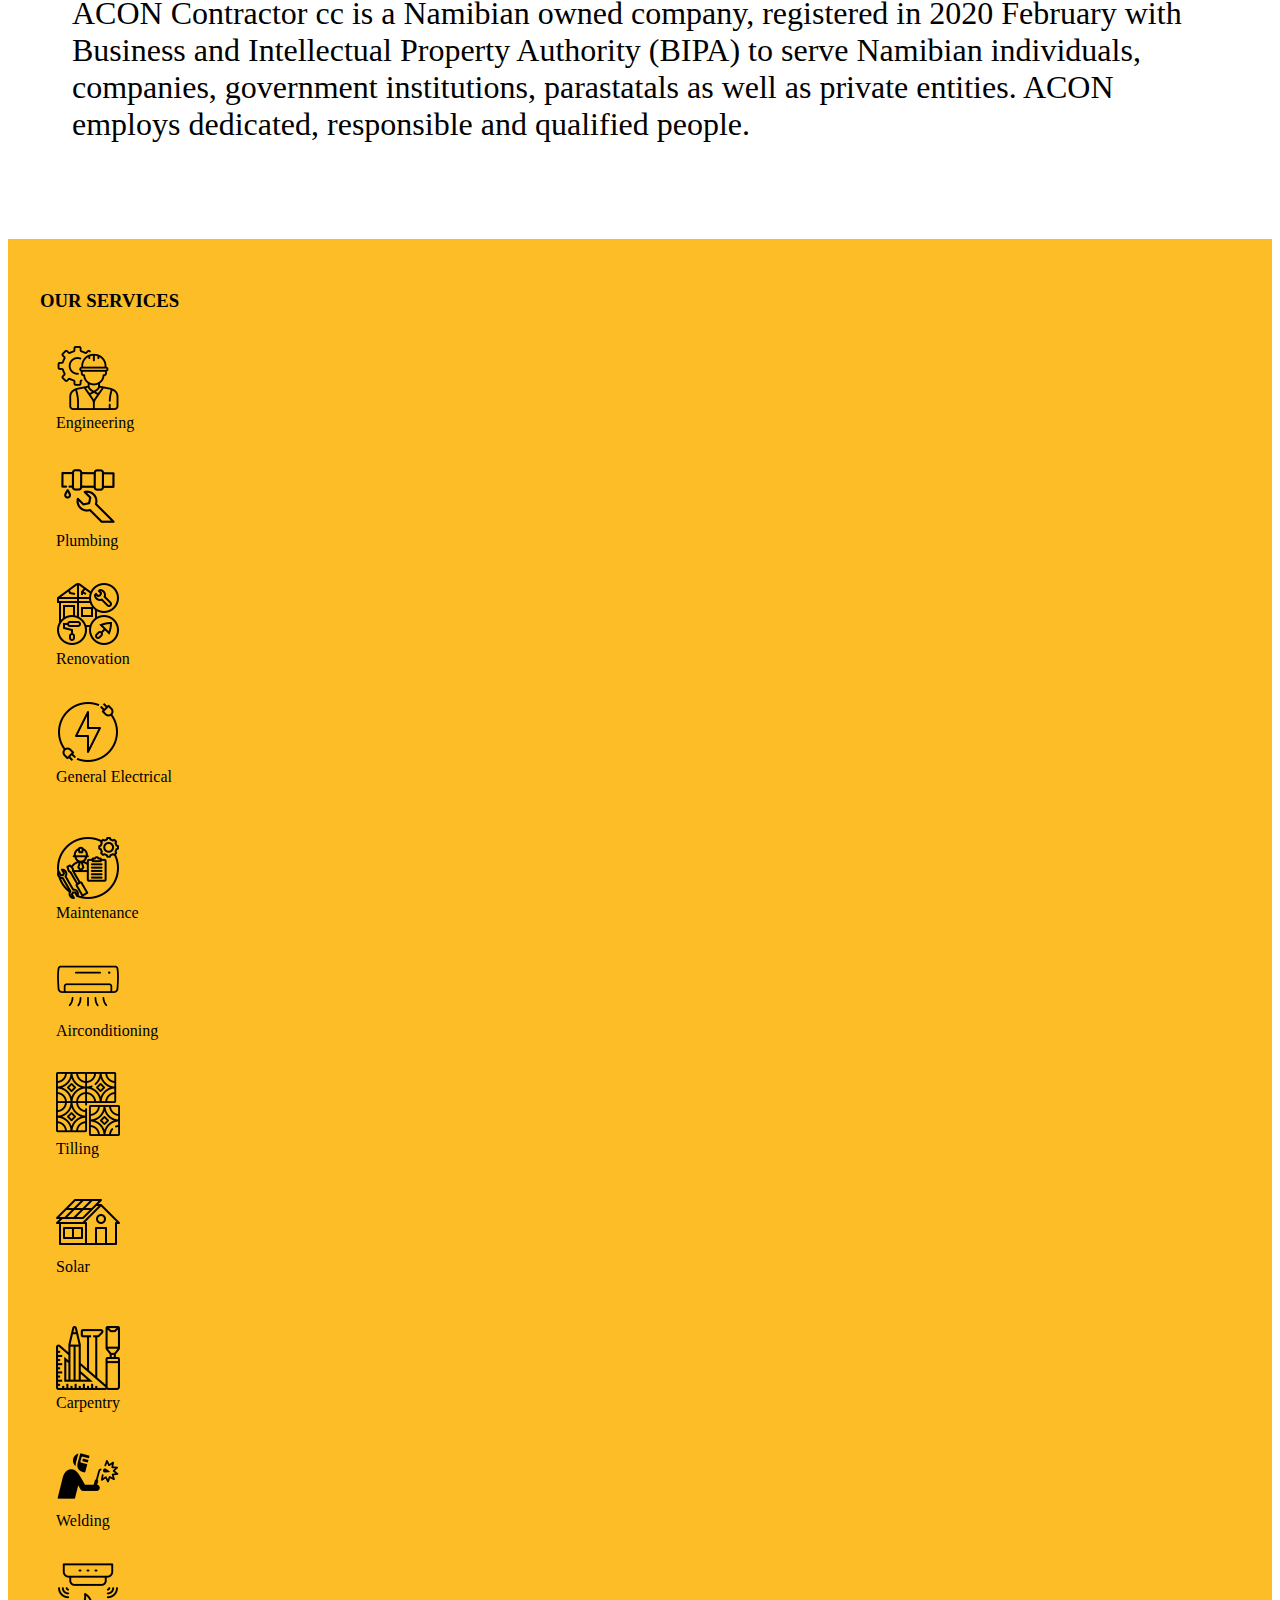
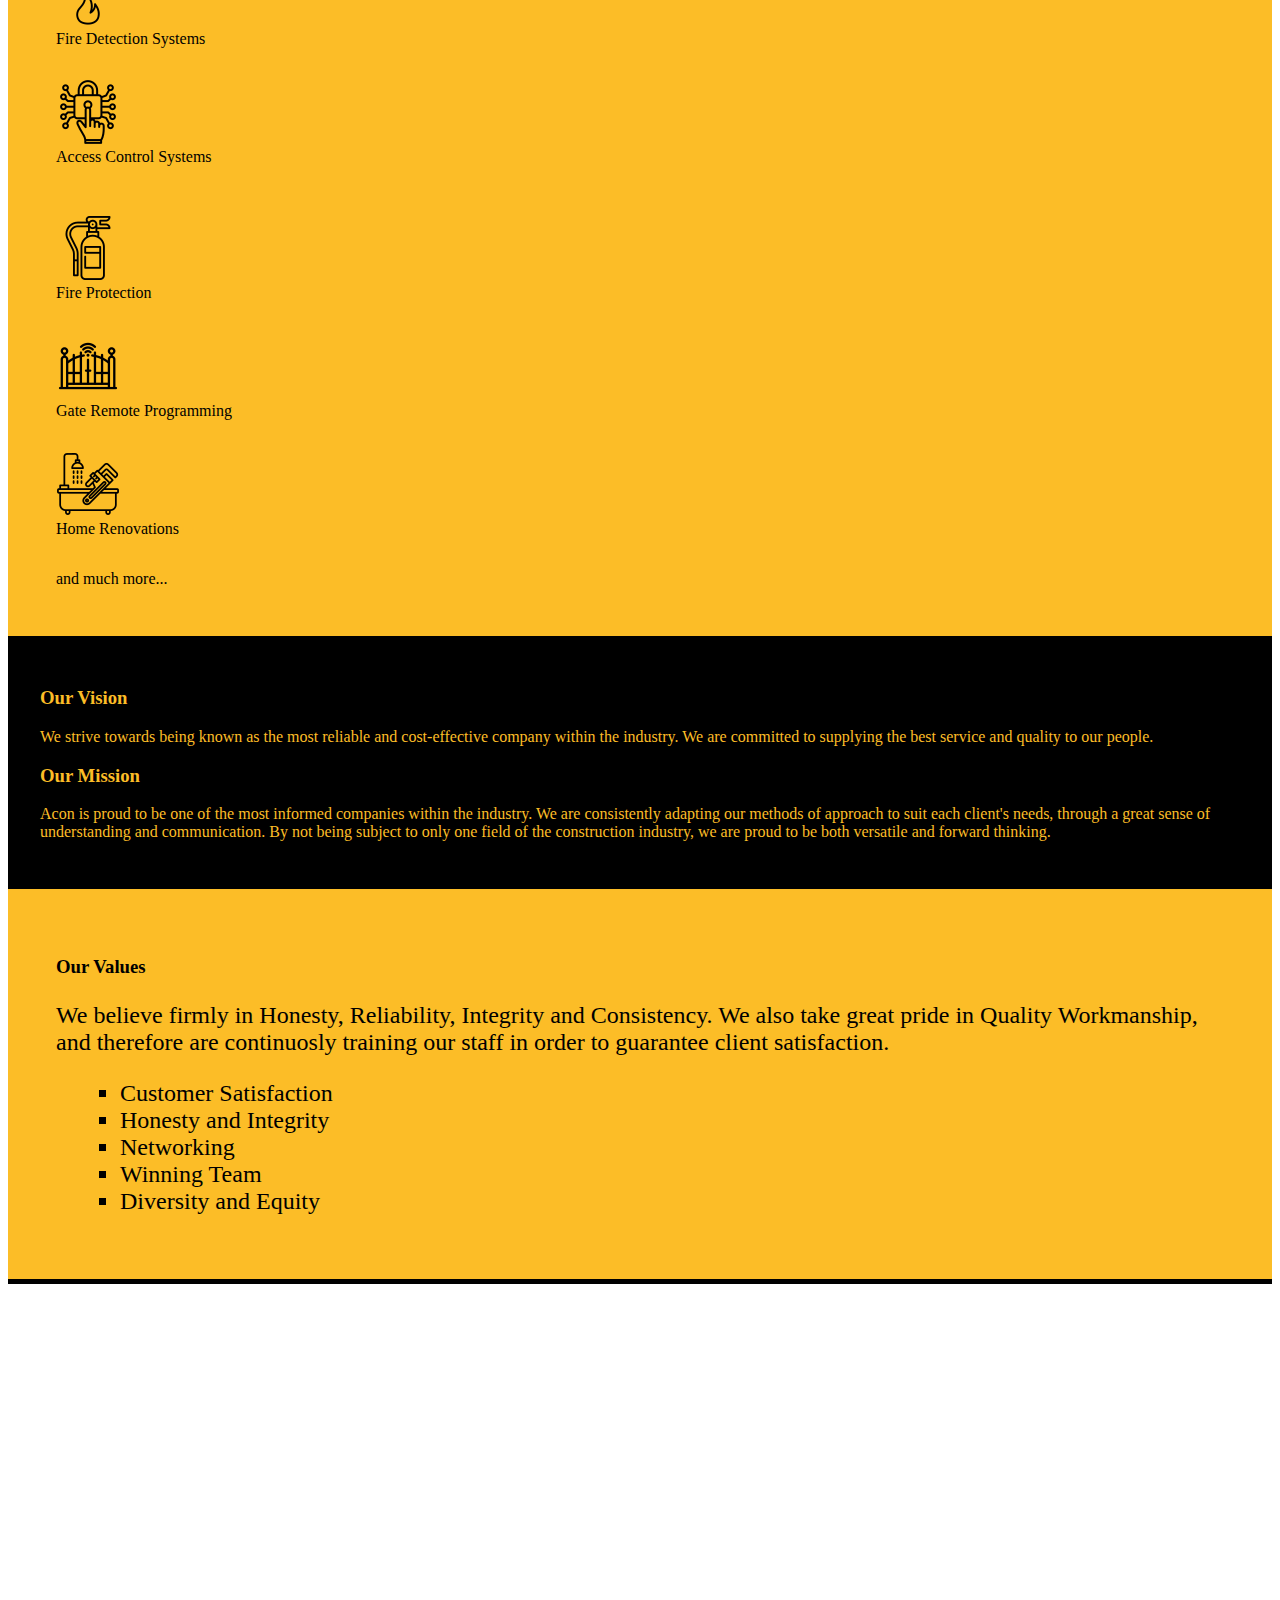
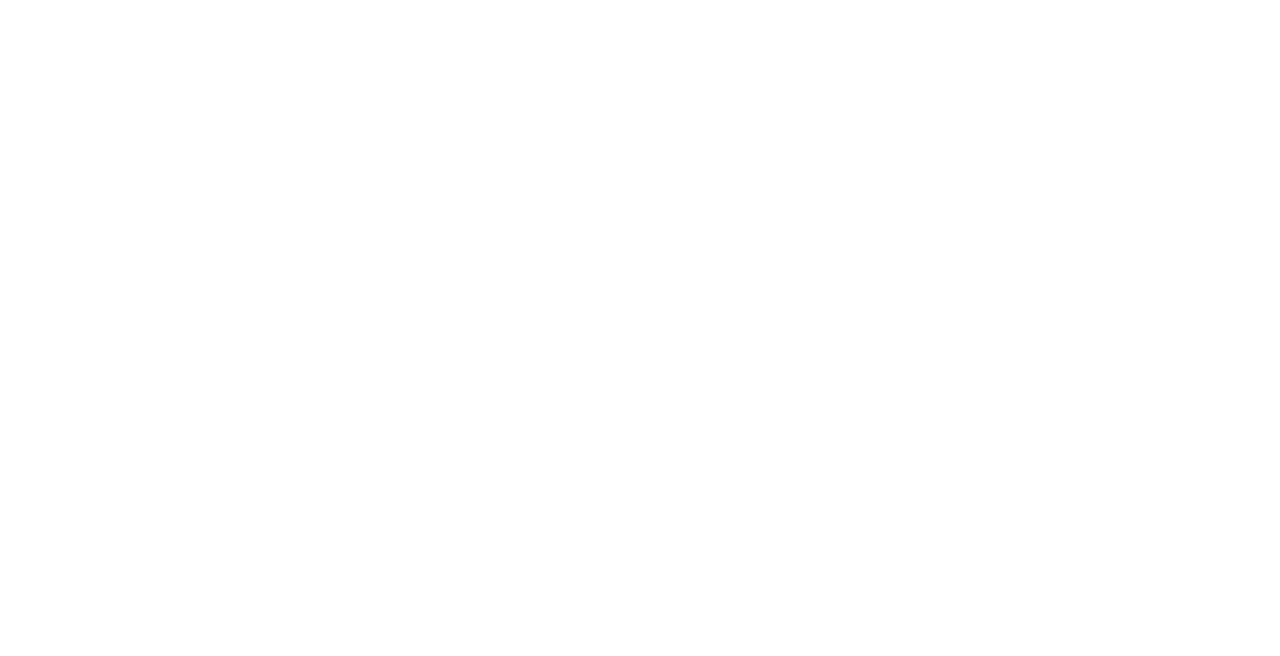
==== commit ceda4f7a: "remove welding.html link" ====
--- a/index.html
+++ b/index.html
@@ -135,7 +135,6 @@
 			<li><a href="./airconditioning.html" class="btn btn-link">Airconditioning</a></li>
 			<li><a href="./solar.html" class="btn btn-link">Solar</a></li>
 			<li><a href="./carpentry.html" class="btn btn-link">Carpentry</a></li>
-			<li><a href="./welding.html" class="btn btn-link">Welding</a></li>
 			<li><a href="./fire-detection.html" class="btn btn-link">Fire Detection Systems</a></li>
 			<li><a href="./access-control.html" class="btn btn-link">Access Control Systems</a></li>
 			<li><a href="./fire-protection.html" class="btn btn-link">Fire Protection</a></li>
